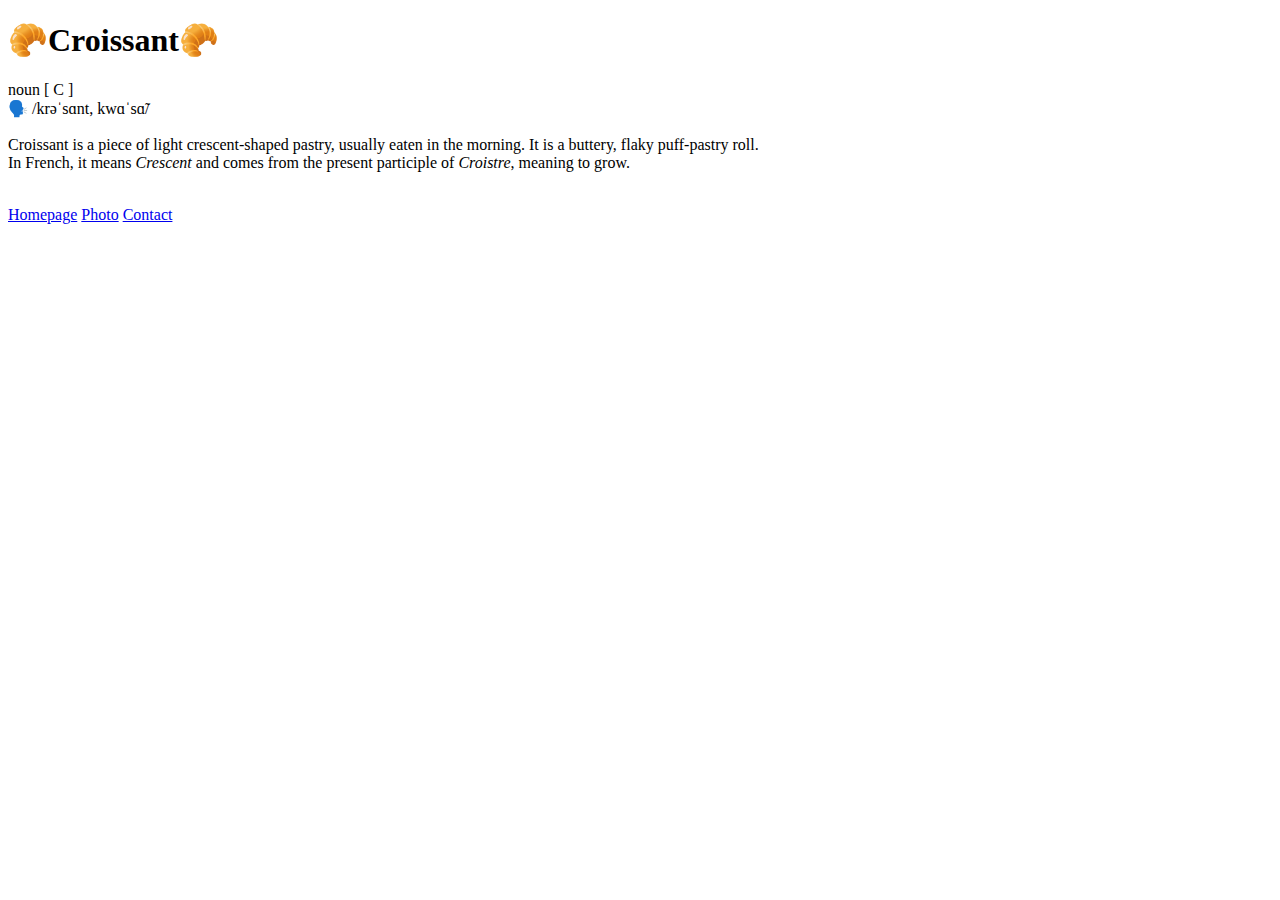
==== index.html @ b241099e "added the basic html" ====
<!DOCTYPE html>
<html lang="en">
  <head>
    <link
      href="https://cdn.jsdelivr.net/npm/bootstrap@5.3.1/dist/css/bootstrap.min.css"
      rel="stylesheet"
      integrity="sha384-4bw+/aepP/YC94hEpVNVgiZdgIC5+VKNBQNGCHeKRQN+PtmoHDEXuppvnDJzQIu9"
      crossorigin="anonymous"
    />
    <meta charset="UTF-8" />
    <meta name="viewport" content="width=device-width, initial-scale=1.0" />

    <title>Homepage</title>
    <link href="src/styles.css" rel="stylesheet" type="text/css" />
  </head>
  <body>
    <h1>🥐Croissant🥐</h1>
    <p>
      noun [ C ]
      <br />
      🗣️ /krəˈsɑnt, kwɑˈsɑ̃/
      <br />
      <br />
      Croissant is a piece of light crescent-shaped pastry, usually eaten in the
      morning. It is a buttery, flaky puff-pastry roll.<br />
      In French, it means <i>Crescent</i> and comes from the present participle
      of <i>Croistre</i>, meaning to grow.
    </p>
    <br />
    <div class="navigation-links">
      <a href="/" class="homepage-link">Homepage</a>
      <a href="photo.html" class="photo-link">Photo</a>
      <a href="contact.html" class="contact-link">Contact</a>
    </div>

    <script
      src="https://cdn.jsdelivr.net/npm/bootstrap@5.3.1/dist/js/bootstrap.bundle.min.js"
      integrity="sha384-HwwvtgBNo3bZJJLYd8oVXjrBZt8cqVSpeBNS5n7C8IVInixGAoxmnlMuBnhbgrkm"
      crossorigin="anonymous"
    ></script>
  </body>
</html>
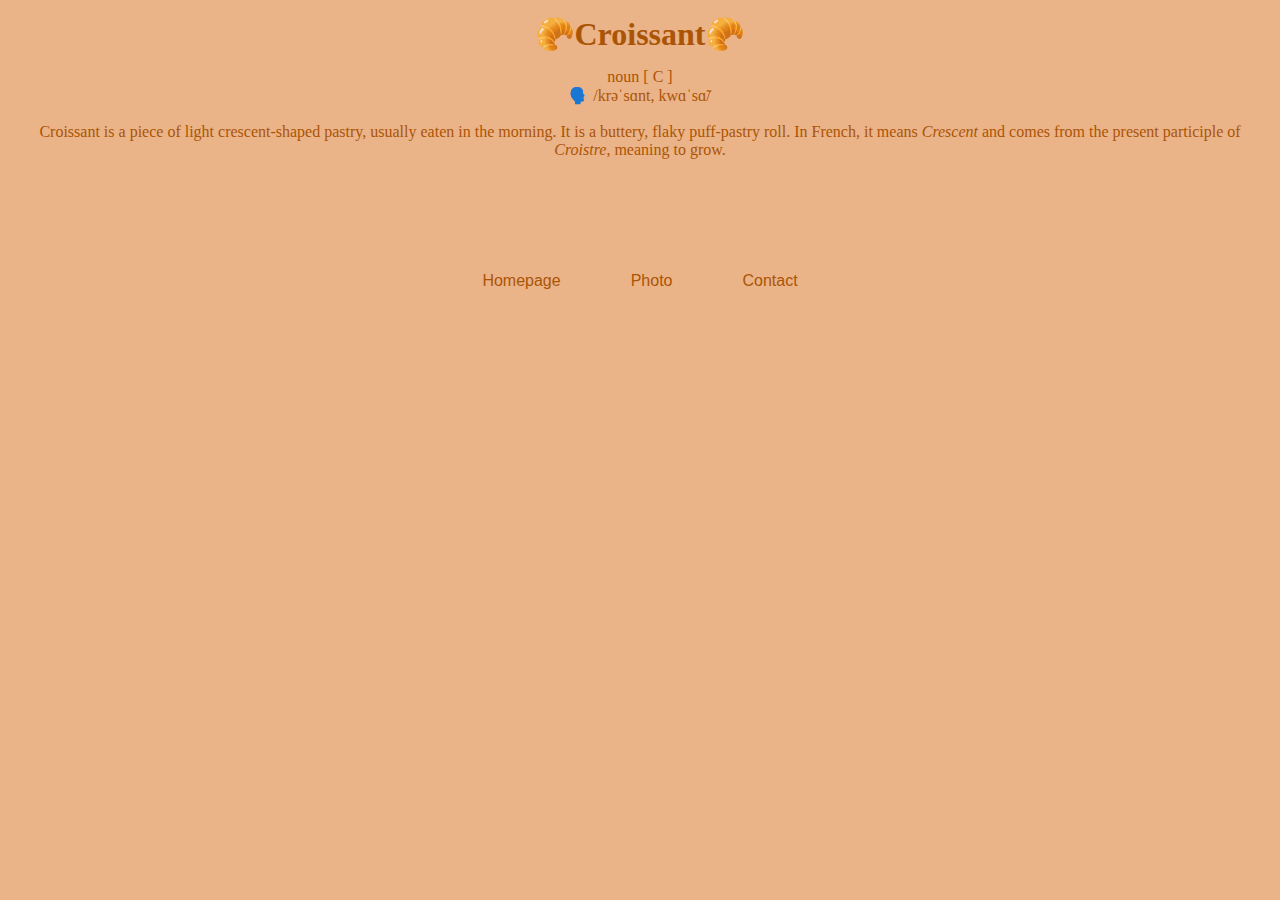
==== commit 1e7ccec7: "added final css and htmnl" ====
--- a/index.html
+++ b/index.html
@@ -22,11 +22,12 @@
       <br />
       <br />
       Croissant is a piece of light crescent-shaped pastry, usually eaten in the
-      morning. It is a buttery, flaky puff-pastry roll.<br />
-      In French, it means <i>Crescent</i> and comes from the present participle
-      of <i>Croistre</i>, meaning to grow.
+      morning. It is a buttery, flaky puff-pastry roll. In French, it means
+      <i>Crescent</i> and comes from the present participle of <i>Croistre</i>,
+      meaning to grow.
     </p>
     <br />
+
     <div class="navigation-links">
       <a href="/" class="homepage-link">Homepage</a>
       <a href="photo.html" class="photo-link">Photo</a>
--- a/src/styles.css
+++ b/src/styles.css
@@ -0,0 +1,38 @@
+body {
+  background-color: rgb(235, 179, 136);
+}
+
+h1,
+h4,
+p {
+  text-align: center;
+  color: rgb(170, 85, 6);
+  margin: 15px;
+}
+.navigation-links {
+  display: flex;
+  margin-top: 40px;
+  justify-content: center;
+}
+
+.navigation-links a {
+  display: flex;
+  margin: 20px;
+  border-radius: 4px;
+  padding: 20px 15px;
+  text-decoration: none;
+  text-transform: capitalize;
+  color: rgb(170, 85, 6);
+  font-weight: 500;
+  font-family: "Segoe UI", Tahoma, Geneva, Verdana, sans-serif;
+}
+
+img {
+  display: block;
+  margin: 30px auto;
+  width: 35%;
+}
+
+.email-link {
+  color: rgb(117, 152, 12);
+}
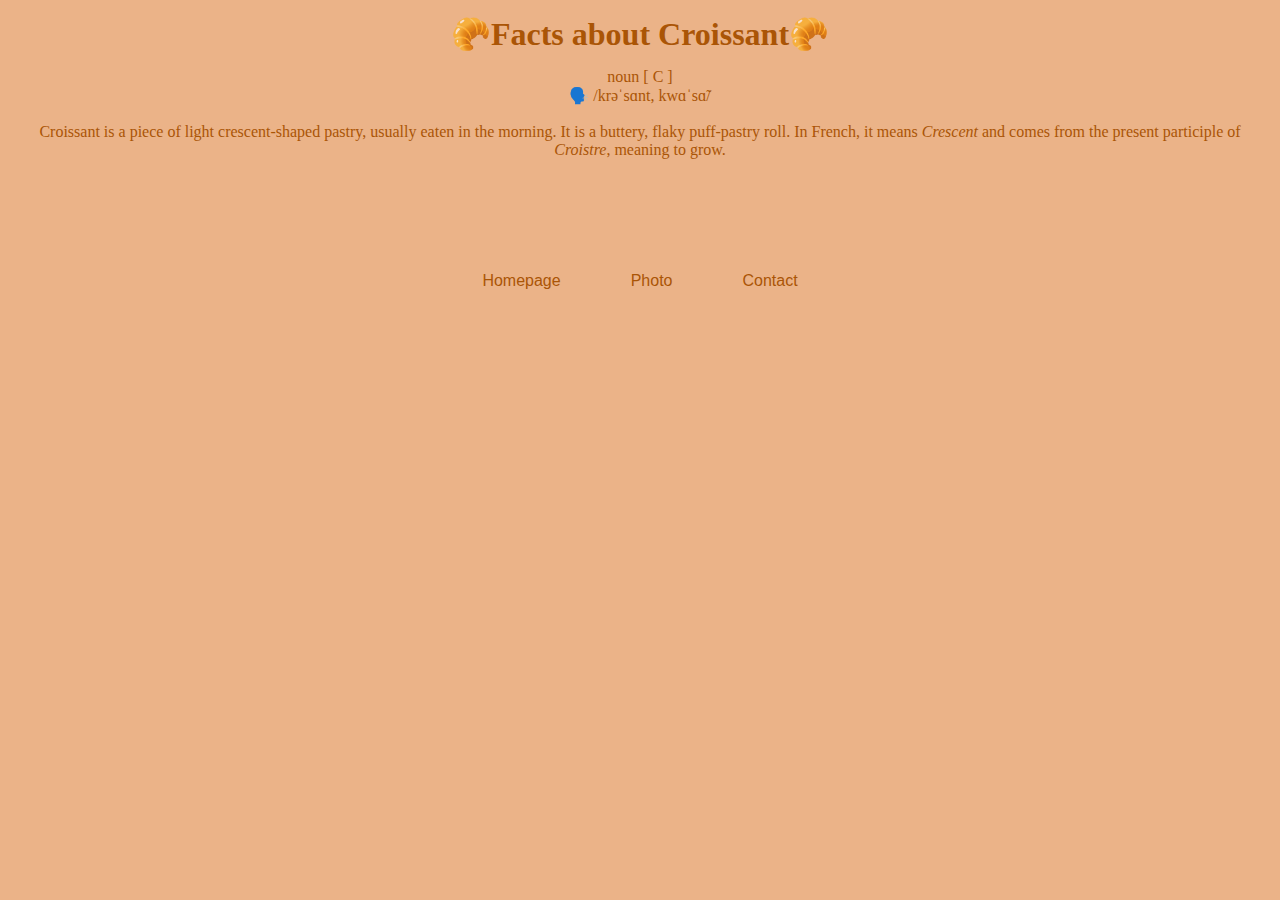
==== commit ffa1ac93: "added desc for SEO" ====
--- a/index.html
+++ b/index.html
@@ -8,13 +8,17 @@
       crossorigin="anonymous"
     />
     <meta charset="UTF-8" />
+    <meta
+      name="description"
+      content="How to pronounce Croissant and some facts about it"
+    />
     <meta name="viewport" content="width=device-width, initial-scale=1.0" />
 
-    <title>Homepage</title>
+    <title>What is Croissant and How to pronounce Croissant</title>
     <link href="src/styles.css" rel="stylesheet" type="text/css" />
   </head>
   <body>
-    <h1>🥐Croissant🥐</h1>
+    <h1>🥐Facts about Croissant🥐</h1>
     <p>
       noun [ C ]
       <br />
@@ -29,9 +33,18 @@
     <br />
 
     <div class="navigation-links">
-      <a href="/" class="homepage-link">Homepage</a>
-      <a href="photo.html" class="photo-link">Photo</a>
-      <a href="contact.html" class="contact-link">Contact</a>
+      <a href="/" class="homepage-link" title="Facts About Croissant"
+        >Homepage</a
+      >
+      <a
+        href="photo.html"
+        class="photo-link"
+        title="A Photo of a Typical Croissant"
+        >Photo</a
+      >
+      <a href="contact.html" class="contact-link" title="BestCroissant.com"
+        >Contact</a
+      >
     </div>
 
     <script
